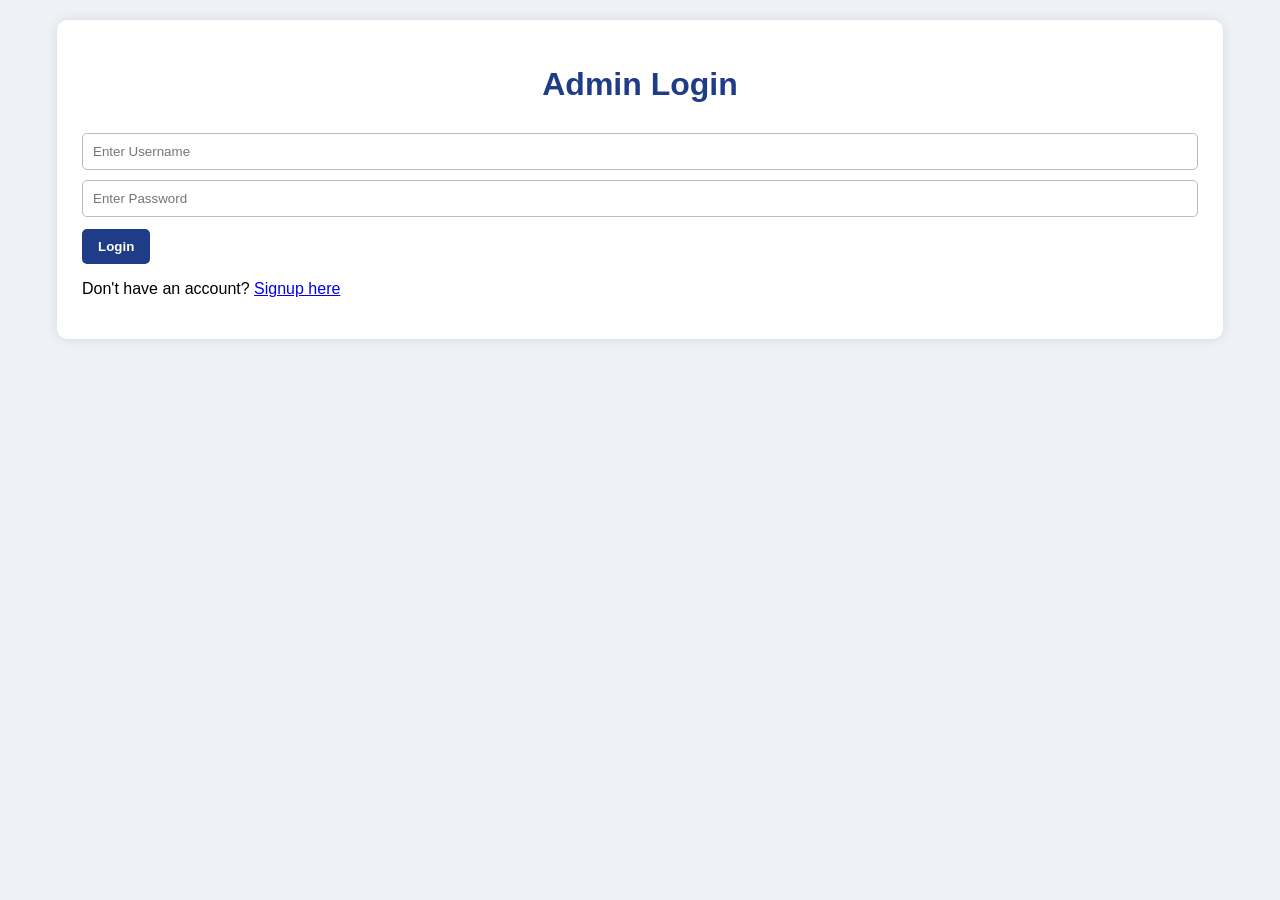
==== index.html @ 023d773b "Add files via upload" ====
<!DOCTYPE html>
<html lang="en">

<head>
    <meta charset="UTF-8">
    <meta name="viewport" content="width=device-width, initial-scale=1.0">
    <title>Student Management System</title>
    <link rel="stylesheet" href="style.css">
</head>

<body>

    <div class="container">

        <h1>Student Management and Result System</h1>
        <p class="subtitle">Manage student details, marks and results efficiently</p>

        <input type="text" id="name" placeholder="Enter Student Name">
        <input type="text" id="roll" placeholder="Enter Roll Number">
        <input type="text" id="course" placeholder="Enter Course">
        <input type="email" id="email" placeholder="Enter Email">

        <input type="number" id="sub1" placeholder="Enter Subject 1 Marks">
        <input type="number" id="sub2" placeholder="Enter Subject 2 Marks">
        <input type="number" id="sub3" placeholder="Enter Subject 3 Marks">

        <button onclick="addStudent()">Save Student</button>
        <button onclick="clearInputs()">Reset Form</button>
        <button onclick="logout()">Logout</button>
        <button onclick="window.location.href='result.html'">
            Student Result Page
        </button>

        <p id="totalStudents">Total Students: 0</p>

        <input type="text" id="search" placeholder="Search by name" onkeyup="searchStudent()">

        <table>
            <thead>
                <tr>
                    <th>Name</th>
                    <th>Roll No</th>
                    <th>Course</th>
                    <th>Email</th>
                    <th>Sub1</th>
                    <th>Sub2</th>
                    <th>Sub3</th>
                    <th>Total</th>
                    <th>Percentage</th>
                    <th>Grade</th>
                    <th>Result</th>
                    <th>Action</th>

                </tr>
            </thead>
            <tbody id="studentTableBody"></tbody>
        </table>
        <div class="stats">
            <p id="totalStudents">Total Students: 0</p>
            <p id="passedStudents">Passed Students: 0</p>
            <p id="failedStudents">Failed Students: 0</p>
        </div>
    </div>

    <script>
        if (localStorage.getItem("isLoggedIn") !== "true") {
            window.location.href = "login.html";
        }
    </script>
    <script src="script.js"></script>
    <footer>
        <p>Developed by Sachin Mandial and Udhay Chauhan | BCA Project</p>
    </footer>
</body>

</html>
---- style.css ----
body {
    body {
        font-family: Arial, sans-serif;
        background: #eef2f7;
        padding: 20px;
        margin: 0;
    }

    .container {
        width: 90%;
        max-width: 1200px;
        margin: auto;
        background: white;
        padding: 25px;
        border-radius: 10px;
        box-shadow: 0 0 12px rgba(0, 0, 0, 0.1);
    }

    h1 {
        text-align: center;
        color: #1f3c88;
        margin-bottom: 20px;
    }

    input {
        width: 100%;
        padding: 10px;
        margin-top: 10px;
        border: 1px solid #bbb;
        border-radius: 5px;
        box-sizing: border-box;
    }

    button {
        margin-top: 12px;
        margin-right: 8px;
        padding: 10px 16px;
        border: none;
        border-radius: 5px;
        background: #1f3c88;
        color: white;
        cursor: pointer;
    }

    button:hover {
        background: #162d66;
    }

    table {
        width: 100%;
        margin-top: 20px;
        border-collapse: collapse;
    }

    th,
    td {
        border: 1px solid #ccc;
        padding: 10px;
        text-align: center;
    }

    th {
        background: #1f3c88;
        color: white;
    }

    #totalStudents {
        margin-top: 15px;
        font-weight: bold;
    }

    font-family: Arial,
    sans-serif;
    background: #eef2f7;
    padding: 20px;
    margin: 0;
}

.container {
    width: 90%;
    max-width: 1200px;
    margin: auto;
    background: white;
    padding: 25px;
    border-radius: 10px;
    box-shadow: 0 0 12px rgba(0, 0, 0, 0.1);
}

h1 {
    text-align: center;
    color: #1f3c88;
    margin-bottom: 20px;
}

input {
    width: 100%;
    padding: 10px;
    margin-top: 10px;
    border: 1px solid #bbb;
    border-radius: 5px;
    box-sizing: border-box;
}

button {
    margin-top: 12px;
    margin-right: 8px;
    padding: 10px 16px;
    border: none;
    border-radius: 5px;
    background: #1f3c88;
    color: white;
    cursor: pointer;
}

button:hover {
    background: #162d66;
}

table {
    width: 100%;
    margin-top: 20px;
    border-collapse: collapse;
}

th,
td {
    border: 1px solid #ccc;
    padding: 10px;
    text-align: center;
}

th {
    background: #1f3c88;
    color: white;
}

#totalStudents {
    margin-top: 15px;
    font-weight: bold;
}

.subtitle {
    text-align: center;
    color: #666;
    margin-top: -10px;
    margin-bottom: 20px;
}

button {
    margin-top: 12px;
    margin-right: 8px;
    padding: 10px 16px;
    border: none;
    border-radius: 6px;
    background: #1f3c88;
    color: white;
    cursor: pointer;
    font-weight: bold;
}

button:hover {
    background: #162d66;
}

.delete-btn {
    background: #c62828;
}

.edit-btn {
    background: #ef6c00;
}

.logout-btn {
    background: #6a1b9a;
}

footer {
    text-align: center;
    margin-top: 20px;
    color: #666;
    font-size: 14px;
}

.stats {
    display: flex;
    justify-content: space-between;
    gap: 10px;
    flex-wrap: wrap;
    margin-top: 15px;
}

.stats p {
    background: #f4f6fb;
    padding: 10px 15px;
    border-radius: 6px;
    font-weight: bold;
}

.subtitle {
    text-align: center;
    color: #666;
    margin-bottom: 20px;
}

.home-buttons {
    display: flex;
    justify-content: center;
    gap: 15px;
    flex-wrap: wrap;
}

.home-buttons button {
    min-width: 180px;
}

.result-card {
    margin-top: 20px;
    padding: 20px;
    background: #f4f6fb;
    border-radius: 8px;
    border: 1px solid #ccc;
}

.result-card h2 {
    margin-top: 0;
    color: #1f3c88;
}
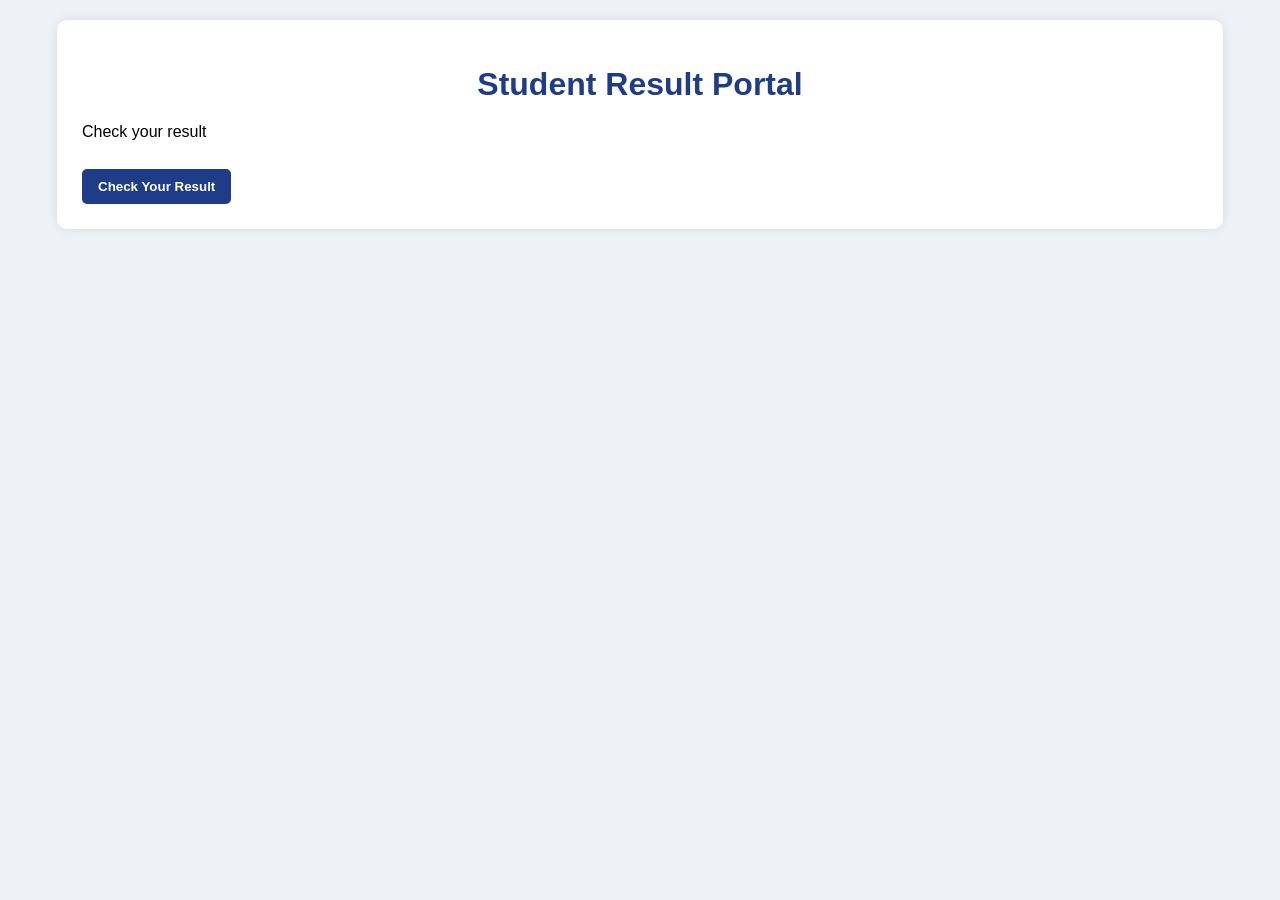
==== commit 17ea2da9: "Replace Student Management System with Result Portal" ====
--- a/index.html
+++ b/index.html
@@ -1,76 +1,20 @@
 <!DOCTYPE html>
 <html lang="en">
-
 <head>
-    <meta charset="UTF-8">
-    <meta name="viewport" content="width=device-width, initial-scale=1.0">
-    <title>Student Management System</title>
-    <link rel="stylesheet" href="style.css">
+  <meta charset="UTF-8">
+  <title>Student Result Portal</title>
+  <link rel="stylesheet" href="style.css">
 </head>
-
 <body>
 
-    <div class="container">
+<div class="container">
+  <h1>Student Result Portal</h1>
+  <p>Check your result</p>
 
-        <h1>Student Management and Result System</h1>
-        <p class="subtitle">Manage student details, marks and results efficiently</p>
+  <button onclick="window.location.href='result.html'">
+    Check Your Result
+  </button>
+</div>
 
-        <input type="text" id="name" placeholder="Enter Student Name">
-        <input type="text" id="roll" placeholder="Enter Roll Number">
-        <input type="text" id="course" placeholder="Enter Course">
-        <input type="email" id="email" placeholder="Enter Email">
-
-        <input type="number" id="sub1" placeholder="Enter Subject 1 Marks">
-        <input type="number" id="sub2" placeholder="Enter Subject 2 Marks">
-        <input type="number" id="sub3" placeholder="Enter Subject 3 Marks">
-
-        <button onclick="addStudent()">Save Student</button>
-        <button onclick="clearInputs()">Reset Form</button>
-        <button onclick="logout()">Logout</button>
-        <button onclick="window.location.href='result.html'">
-            Student Result Page
-        </button>
-
-        <p id="totalStudents">Total Students: 0</p>
-
-        <input type="text" id="search" placeholder="Search by name" onkeyup="searchStudent()">
-
-        <table>
-            <thead>
-                <tr>
-                    <th>Name</th>
-                    <th>Roll No</th>
-                    <th>Course</th>
-                    <th>Email</th>
-                    <th>Sub1</th>
-                    <th>Sub2</th>
-                    <th>Sub3</th>
-                    <th>Total</th>
-                    <th>Percentage</th>
-                    <th>Grade</th>
-                    <th>Result</th>
-                    <th>Action</th>
-
-                </tr>
-            </thead>
-            <tbody id="studentTableBody"></tbody>
-        </table>
-        <div class="stats">
-            <p id="totalStudents">Total Students: 0</p>
-            <p id="passedStudents">Passed Students: 0</p>
-            <p id="failedStudents">Failed Students: 0</p>
-        </div>
-    </div>
-
-    <script>
-        if (localStorage.getItem("isLoggedIn") !== "true") {
-            window.location.href = "login.html";
-        }
-    </script>
-    <script src="script.js"></script>
-    <footer>
-        <p>Developed by Sachin Mandial and Udhay Chauhan | BCA Project</p>
-    </footer>
 </body>
-
-</html>+</html>
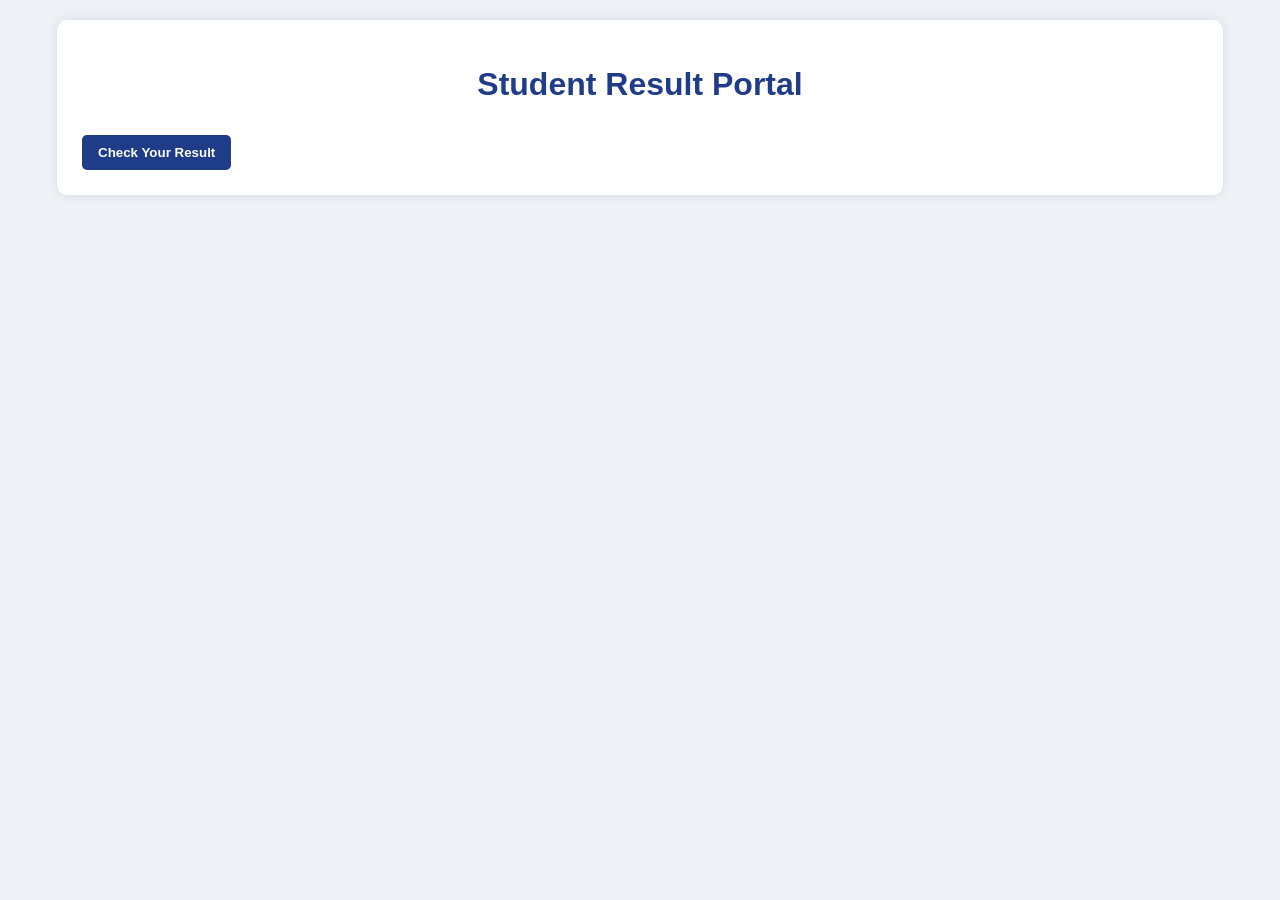
==== commit ac3cae24: "Add files via upload" ====
--- a/index.html
+++ b/index.html
@@ -1,20 +1,21 @@
 <!DOCTYPE html>
-<html lang="en">
+<html>
+
 <head>
-  <meta charset="UTF-8">
-  <title>Student Result Portal</title>
-  <link rel="stylesheet" href="style.css">
+    <title>Student Result Portal</title>
+    <link rel="stylesheet" href="style.css">
 </head>
+
 <body>
 
-<div class="container">
-  <h1>Student Result Portal</h1>
-  <p>Check your result</p>
+    <div class="container">
+        <h1>Student Result Portal</h1>
 
-  <button onclick="window.location.href='result.html'">
-    Check Your Result
-  </button>
-</div>
+        <button onclick="window.location.href='result.html'">
+            Check Your Result
+        </button>
+    </div>
 
 </body>
-</html>
+
+</html>
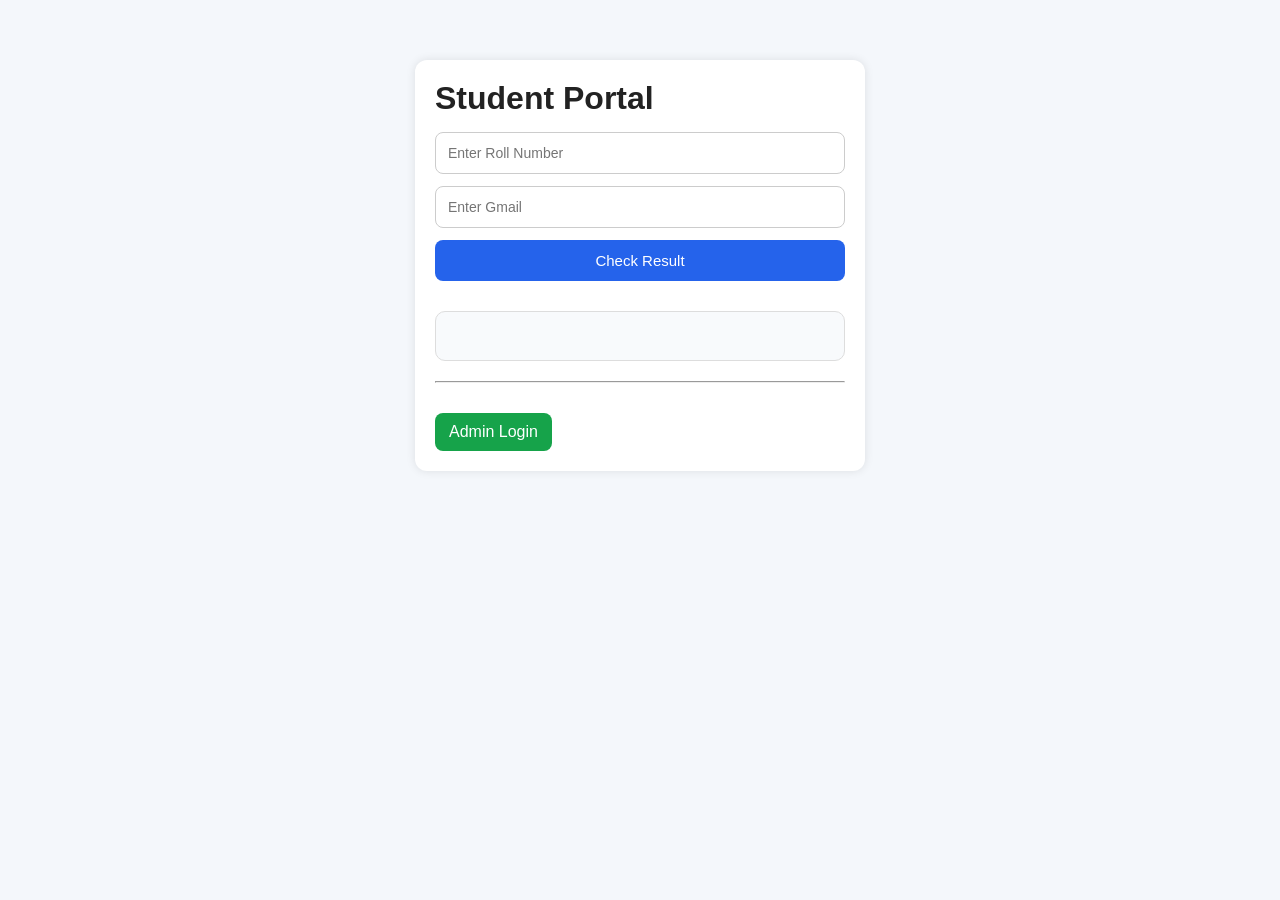
==== commit abb065c0: "Add files via upload" ====
--- a/index.html
+++ b/index.html
@@ -1,21 +1,31 @@
 <!DOCTYPE html>
-<html>
+<html lang="en">
 
 <head>
-    <title>Student Result Portal</title>
-    <link rel="stylesheet" href="style.css">
+    <meta charset="UTF-8" />
+    <meta name="viewport" content="width=device-width, initial-scale=1.0" />
+    <title>Student Portal</title>
+    <link rel="stylesheet" href="style.css" />
 </head>
 
 <body>
+    <div class="container small-box">
+        <h1>Student Portal</h1>
 
-    <div class="container">
-        <h1>Student Result Portal</h1>
+        <input type="text" id="studentRollNo" placeholder="Enter Roll Number" />
+        <input type="email" id="studentGmail" placeholder="Enter Gmail" />
 
-        <button onclick="window.location.href='result.html'">
-            Check Your Result
-        </button>
+        <button onclick="searchResult()">Check Result</button>
+
+
+        <div id="resultBox" class="result-box"></div>
+
+        <hr>
+        <a href="admin-login.html" class="link-btn">Admin Login</a>
+
     </div>
 
+    <script src="script.js"></script>
 </body>
 
 </html>
--- a/style.css
+++ b/style.css
@@ -1,227 +1,155 @@
+* {
+    margin: 0;
+    padding: 0;
+    box-sizing: border-box;
+    font-family: Arial, sans-serif;
+}
+
 body {
-    body {
-        font-family: Arial, sans-serif;
-        background: #eef2f7;
-        padding: 20px;
-        margin: 0;
-    }
-
-    .container {
-        width: 90%;
-        max-width: 1200px;
-        margin: auto;
-        background: white;
-        padding: 25px;
-        border-radius: 10px;
-        box-shadow: 0 0 12px rgba(0, 0, 0, 0.1);
-    }
-
-    h1 {
-        text-align: center;
-        color: #1f3c88;
-        margin-bottom: 20px;
-    }
-
-    input {
-        width: 100%;
-        padding: 10px;
-        margin-top: 10px;
-        border: 1px solid #bbb;
-        border-radius: 5px;
-        box-sizing: border-box;
-    }
-
-    button {
-        margin-top: 12px;
-        margin-right: 8px;
-        padding: 10px 16px;
-        border: none;
-        border-radius: 5px;
-        background: #1f3c88;
-        color: white;
-        cursor: pointer;
-    }
-
-    button:hover {
-        background: #162d66;
-    }
-
-    table {
-        width: 100%;
-        margin-top: 20px;
-        border-collapse: collapse;
-    }
-
-    th,
-    td {
-        border: 1px solid #ccc;
-        padding: 10px;
-        text-align: center;
-    }
-
-    th {
-        background: #1f3c88;
-        color: white;
-    }
-
-    #totalStudents {
-        margin-top: 15px;
-        font-weight: bold;
-    }
-
-    font-family: Arial,
-    sans-serif;
-    background: #eef2f7;
+    background: #f4f7fb;
     padding: 20px;
-    margin: 0;
 }
 
 .container {
-    width: 90%;
     max-width: 1200px;
     margin: auto;
     background: white;
-    padding: 25px;
-    border-radius: 10px;
-    box-shadow: 0 0 12px rgba(0, 0, 0, 0.1);
+    padding: 20px;
+    border-radius: 12px;
+    box-shadow: 0 0 10px rgba(0, 0, 0, 0.1);
 }
 
-h1 {
-    text-align: center;
-    color: #1f3c88;
-    margin-bottom: 20px;
+.small-box {
+    max-width: 450px;
+    margin-top: 40px;
+}
+
+h1,
+h2 {
+    margin-bottom: 15px;
+    color: #222;
 }
 
 input {
     width: 100%;
-    padding: 10px;
-    margin-top: 10px;
-    border: 1px solid #bbb;
-    border-radius: 5px;
-    box-sizing: border-box;
+    padding: 12px;
+    margin-bottom: 12px;
+    border: 1px solid #ccc;
+    border-radius: 8px;
+    font-size: 14px;
 }
 
 button {
-    margin-top: 12px;
-    margin-right: 8px;
-    padding: 10px 16px;
+    width: 100%;
+    padding: 12px;
+    background: #2563eb;
+    color: white;
     border: none;
-    border-radius: 5px;
-    background: #1f3c88;
-    color: white;
+    border-radius: 8px;
     cursor: pointer;
+    font-size: 15px;
+    margin-bottom: 10px;
 }
 
 button:hover {
-    background: #162d66;
+    background: #1d4ed8;
+}
+
+.link-btn {
+    display: inline-block;
+    text-decoration: none;
+    background: #16a34a;
+    color: white;
+    padding: 10px 14px;
+    border-radius: 8px;
+    margin-top: 10px;
+}
+
+.link-btn:hover {
+    background: #15803d;
+}
+
+.note {
+    font-size: 14px;
+    margin-bottom: 5px;
+}
+
+.top-bar {
+    display: flex;
+    justify-content: space-between;
+    align-items: center;
+    margin-bottom: 25px;
+}
+
+.logout-btn {
+    width: auto;
+    padding: 10px 18px;
+    background: #dc2626;
+}
+
+.logout-btn:hover {
+    background: #b91c1c;
+}
+
+.table-wrapper {
+    overflow-x: auto;
+    margin-top: 15px;
 }
 
 table {
     width: 100%;
-    margin-top: 20px;
     border-collapse: collapse;
+    min-width: 1000px;
 }
 
-th,
-td {
-    border: 1px solid #ccc;
+table th,
+table td {
+    border: 1px solid #ddd;
     padding: 10px;
     text-align: center;
 }
 
-th {
-    background: #1f3c88;
+table th {
+    background: #2563eb;
     color: white;
 }
 
-#totalStudents {
-    margin-top: 15px;
-    font-weight: bold;
+.action-btn {
+    width: auto;
+    padding: 8px 12px;
+    margin: 2px;
+    font-size: 13px;
 }
 
-.subtitle {
-    text-align: center;
-    color: #666;
-    margin-top: -10px;
-    margin-bottom: 20px;
+.edit-btn {
+    background: #f59e0b;
 }
 
-button {
-    margin-top: 12px;
-    margin-right: 8px;
-    padding: 10px 16px;
-    border: none;
-    border-radius: 6px;
-    background: #1f3c88;
-    color: white;
-    cursor: pointer;
-    font-weight: bold;
-}
-
-button:hover {
-    background: #162d66;
+.edit-btn:hover {
+    background: #d97706;
 }
 
 .delete-btn {
-    background: #c62828;
+    background: #dc2626;
 }
 
-.edit-btn {
-    background: #ef6c00;
+.delete-btn:hover {
+    background: #b91c1c;
 }
 
-.logout-btn {
-    background: #6a1b9a;
+.result-box {
+    margin-top: 20px;
+    padding: 15px;
+    background: #f8fafc;
+    border: 1px solid #ddd;
+    border-radius: 10px;
+    min-height: 50px;
 }
 
-footer {
-    text-align: center;
-    margin-top: 20px;
-    color: #666;
-    font-size: 14px;
+.result-box p {
+    margin-bottom: 8px;
 }
 
-.stats {
-    display: flex;
-    justify-content: space-between;
-    gap: 10px;
-    flex-wrap: wrap;
-    margin-top: 15px;
-}
-
-.stats p {
-    background: #f4f6fb;
-    padding: 10px 15px;
-    border-radius: 6px;
-    font-weight: bold;
-}
-
-.subtitle {
-    text-align: center;
-    color: #666;
-    margin-bottom: 20px;
-}
-
-.home-buttons {
-    display: flex;
-    justify-content: center;
-    gap: 15px;
-    flex-wrap: wrap;
-}
-
-.home-buttons button {
-    min-width: 180px;
-}
-
-.result-card {
-    margin-top: 20px;
-    padding: 20px;
-    background: #f4f6fb;
-    border-radius: 8px;
-    border: 1px solid #ccc;
-}
-
-.result-card h2 {
-    margin-top: 0;
-    color: #1f3c88;
+hr {
+    margin: 20px 0;
 }
